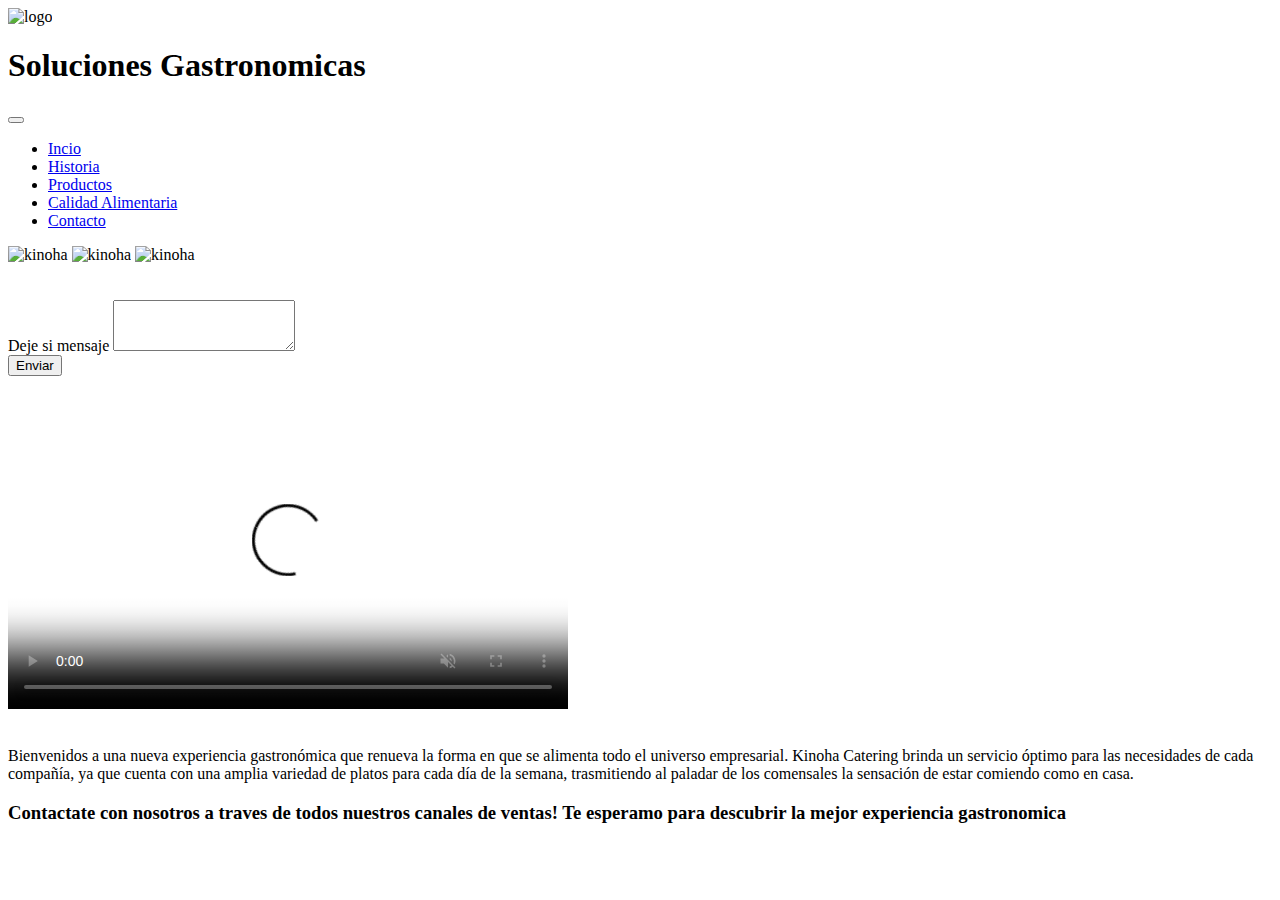
==== index.html @ c411c0e2 "video 5" ====
<!DOCTYPE html>
<html lang="en">
<head>
    <meta charset="UTF-8">
    <meta http-equiv="X-UA-Compatible" content="IE=edge">
    <meta name="author" content="Gianna">
    <meta name="description" content="Catering Kinoha">
    <meta name="keywords" content="servicio de catering">
    <meta name="viewport" content="width=device-width, initial-scale=1.0">
    <title>CateringKinoha</title>
    <!--Icono-->
    <link rel="icon" href="./IMG/logo.png">
    <!--Bootsrap-->
    <link href="https://cdn.jsdelivr.net/npm/bootstrap@5.2.1/dist/css/bootstrap.min.css" rel="stylesheet" integrity="sha384-iYQeCzEYFbKjA/T2uDLTpkwGzCiq6soy8tYaI1GyVh/UjpbCx/TYkiZhlZB6+fzT" crossorigin="anonymous">
    <script src="https://cdn.jsdelivr.net/npm/bootstrap@5.2.1/dist/js/bootstrap.bundle.min.js" integrity="sha384-u1OknCvxWvY5kfmNBILK2hRnQC3Pr17a+RTT6rIHI7NnikvbZlHgTPOOmMi466C8" crossorigin="anonymous"></script>
     <!--CSS-->
    <link rel="stylesheet" href="./CSS/main.css">
</head>
   
<body>
    <!--Pagina de inicio-->
    <header class="header">
        <img class="header__logo" src="./IMG/logo.png" alt="logo">
        <h1 class="header__titulo">Soluciones Gastronomicas</h1>
    <!--menu-->
    <nav class="nav__bar navbar navbar-expand-lg bg-light">
          <div class="container-fluid">
          <button class="navbar-toggler" type="button" data-bs-toggle="collapse" data-bs-target="#navbarNavDropdown" aria-controls="navbarNavDropdown" aria-expanded="false" aria-label="Toggle navigation">
            <span class="navbar-toggler-icon"></span>
          </button>
          <div class="collapse navbar-collapse" id="navbarNavDropdown">
            <ul class="navbar-nav">
              <li class="nav-item">
                <a class="nav-link active" aria-current="page" href="./index.html">Incio</a>
              </li>
              <li class="nav-item"> 
                <a class="nav-link" href="./historia.html">Historia</a>
              </li>
              <li class="nav-item">
                <a a class="nav-link" href="./productos.html">Productos</a>
              </li>
              <li class="nav-item">
                <a class="nav-link" href="./calidadAlimentaria.html">Calidad Alimentaria</a>
              </li>

              <li class="nav-item">
                <a class="nav-link" href="./contacto.html">Contacto</a>
              </li>
            </ul>
          </div>
        </div>
      </nav>
    <!--Imagenes-->
        <div class="header__img"></div>
            <img class="header__imagen" src="./IMG/eventos.jpg" alt="kinoha">
            <img class="header__imagen" src="./IMG/67476977_2457840760933077_3393305428363313152_n.jpg" alt="kinoha">
            <img class="header__imagen" src="./IMG/67474048_2457840884266398_8856637672941158400_n.jpg" alt="kinoha">
        </div>
    </header>
    <!--formulario-->
   
    <main class="header">
        <section class="main__secction">
            <form class="main_form container">
              <br><br>
              <div class="mb-3">
                <label for="exampleFormControlTextarea1" class="form-label">Deje si mensaje</label>
                <textarea class="form-control" id="exampleFormControlTextarea1" rows="3"></textarea>
              </div>
              <div class="col-12">
                <button type="submit" class="btn btn-primary">Enviar</button>
              </div>
            </form>
        </section>
    <!--video-->
    <br>
            <div class="container">
              <video width="560" height="315" src="./IMG/Video Promocional Catering-Buffet.mp4" controls muted loop poster="./IMG/logo.png"></video>
            </div>
            <br>
        <section class="container">

            <p class="main__p">Bienvenidos a una nueva experiencia gastronómica que renueva la forma en que se alimenta todo el universo empresarial. Kinoha Catering brinda un servicio óptimo para las necesidades de cada compañía, ya que cuenta con una amplia variedad de platos para cada día de la semana, trasmitiendo al paladar de los comensales la sensación de estar comiendo como en casa.</p>

           
        </section>
    </main>
    <!--pie de pagina-->
    <footer class="footer">
        <h3 class="footer__text"> Contactate con nosotros a traves de todos nuestros canales de ventas! Te esperamo para descubrir la mejor experiencia gastronomica</h3>
    </footer>  
</body>
</html>
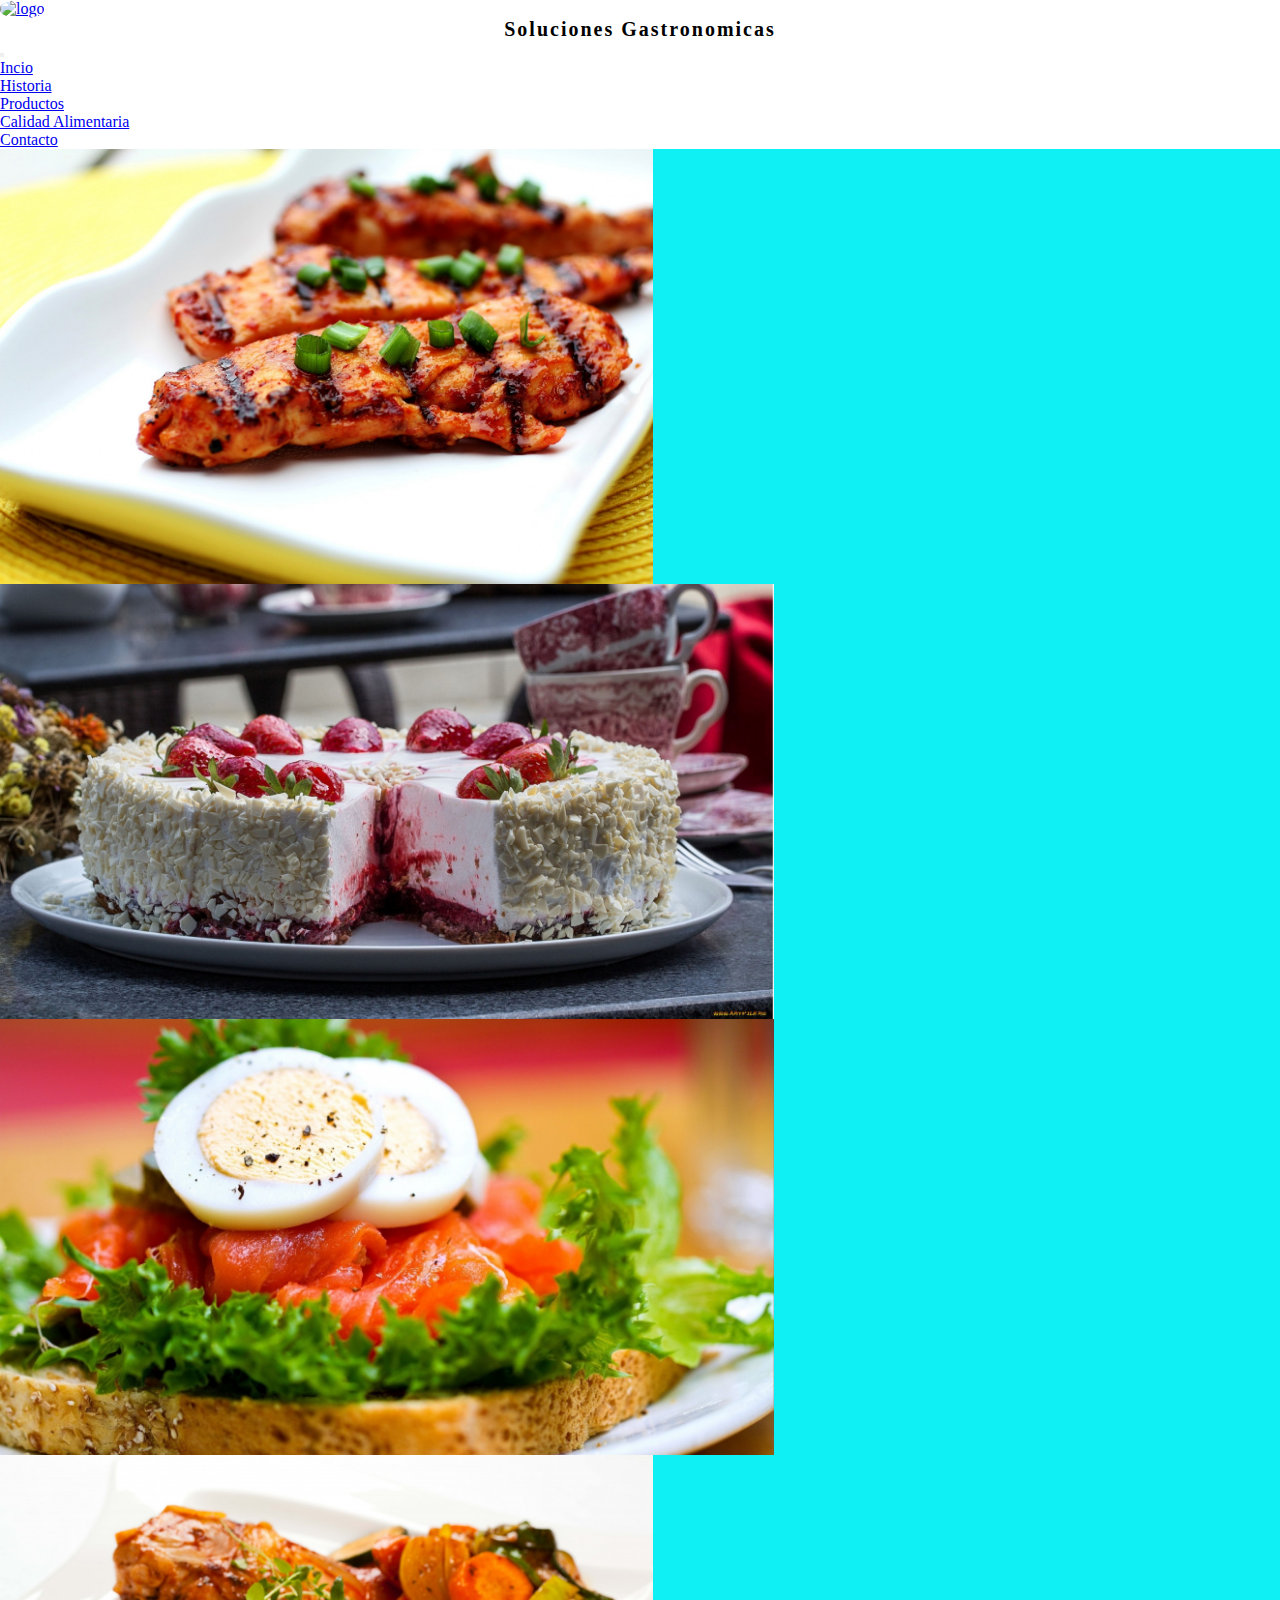
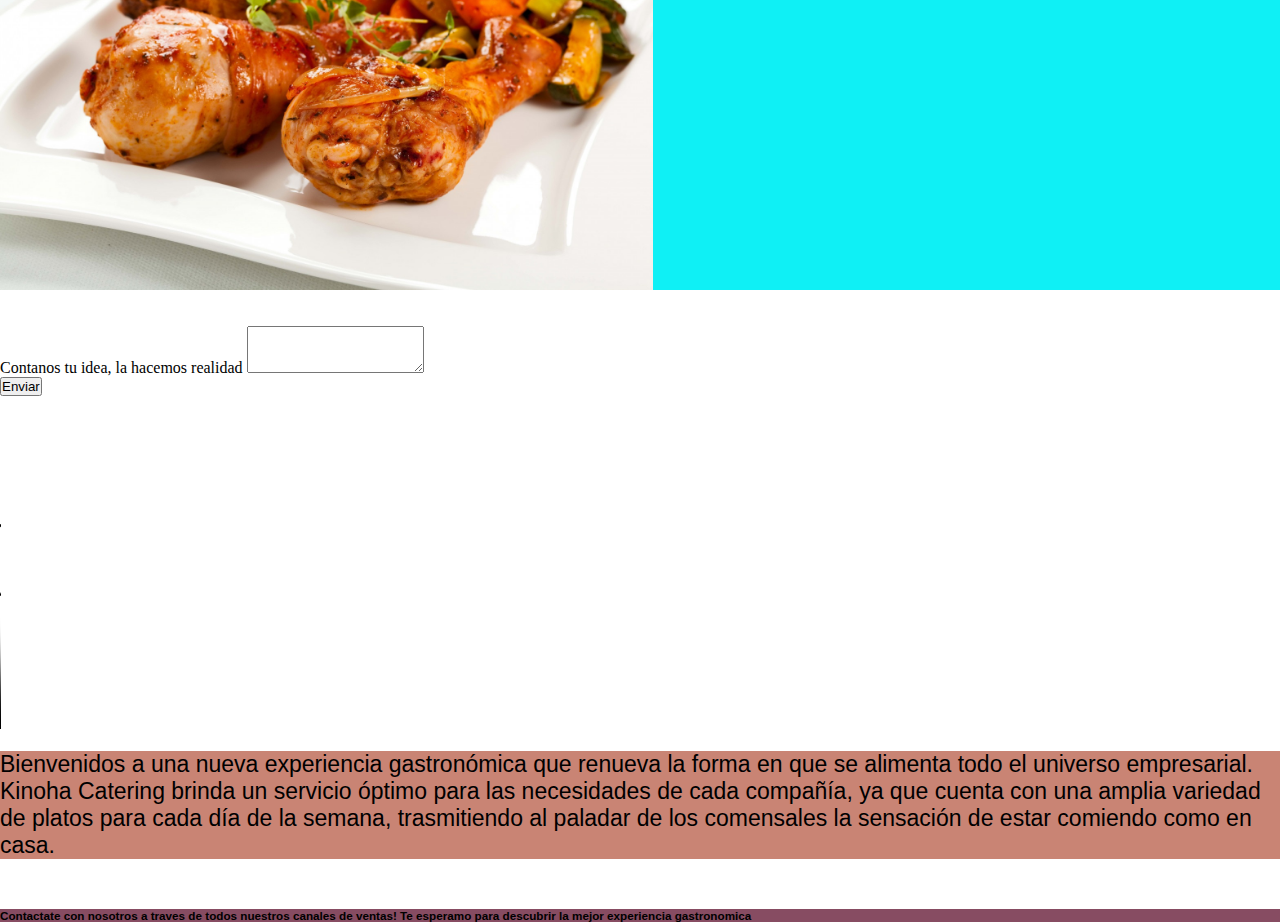
==== commit cb3bbb9a: "imagenes" ====
--- a/index.html
+++ b/index.html
@@ -20,7 +20,10 @@
 <body>
     <!--Pagina de inicio-->
     <header class="header">
-        <img class="header__logo" src="./IMG/logo.png" alt="logo">
+        
+        <a class="navbar-brand" href="/" rel="home">
+          <img class="header__logo" src="./IMG/logo.png" alt="logo">
+        </a>
         <h1 class="header__titulo">Soluciones Gastronomicas</h1>
     <!--menu-->
     <nav class="nav__bar navbar navbar-expand-lg bg-light">
@@ -50,21 +53,60 @@
           </div>
         </div>
       </nav>
-    <!--Imagenes-->
-        <div class="header__img"></div>
-            <img class="header__imagen" src="./IMG/eventos.jpg" alt="kinoha">
-            <img class="header__imagen" src="./IMG/67476977_2457840760933077_3393305428363313152_n.jpg" alt="kinoha">
-            <img class="header__imagen" src="./IMG/67474048_2457840884266398_8856637672941158400_n.jpg" alt="kinoha">
-        </div>
-    </header>
-    <!--formulario-->
-   
+     <!--Imagenes-->
+    
+    <section class="home-seccion-2 container-fluid">
+      <div class="row">
+          <article class="col-lg-6 col-md-6 col-sm-6 contenedor-proyectos">
+              <img src="./IMG/imagen1.jpg" class="img-responsive" />
+               <div class="trabajo-vermas">
+                  <div class="trabajo-fondo-vermas">
+                      <h2>Belleza Natural</h2>
+                      <h3>Isabel Macedo - Fotografía</h3>
+                      <a href="#">Ver más</a>
+                  </div>
+              </div>
+          </article>
+          <article class="col-lg-6 col-md-6 col-sm-6 contenedor-proyectos">
+              <img src="./IMG/imagen2.jpg" class="img-responsive" />
+              <div class="trabajo-vermas">
+                  <div class="trabajo-fondo-vermas">
+                      <h2>Belleza Natural</h2>
+                      <h3>Isabel Macedo - Fotografía</h3>
+                      <a href="#">Ver más</a>
+                  </div>
+              </div>
+          </article>
+          <article class="col-lg-6 col-md-6 col-sm-6 contenedor-proyectos">
+              <img src="./IMG/imagen3.jpg" class="img-responsive" />
+               <div class="trabajo-vermas">
+                  <div class="trabajo-fondo-vermas">
+                      <h2>Belleza Natural</h2>
+                      <h3>Isabel Macedo - Fotografía</h3>
+                      <a href="#">Ver más</a>
+                  </div>
+              </div>
+          </article>
+          <article class="col-lg-6 col-md-6 col-sm-6 contenedor-proyectos">
+              <img src="./IMG/imagen4.jpg" class="img-responsive" />
+              <div class="trabajo-vermas">
+                  <div class="trabajo-fondo-vermas">
+                      <h2>Belleza Natural</h2>
+                      <h3>Isabel Macedo - Fotografía</h3>
+                      <a href="#">Ver más</a>
+                  </div>
+              </div>
+          </article>
+      </div>
+  </section>
+
+
     <main class="header">
         <section class="main__secction">
             <form class="main_form container">
               <br><br>
               <div class="mb-3">
-                <label for="exampleFormControlTextarea1" class="form-label">Deje si mensaje</label>
+                <label for="exampleFormControlTextarea1" class="form-label">Contanos tu idea, la hacemos realidad</label>
                 <textarea class="form-control" id="exampleFormControlTextarea1" rows="3"></textarea>
               </div>
               <div class="col-12">
@@ -73,16 +115,14 @@
             </form>
         </section>
     <!--video-->
-    <br>
-            <div class="container">
-              <video width="560" height="315" src="./IMG/Video Promocional Catering-Buffet.mp4" controls muted loop poster="./IMG/logo.png"></video>
-            </div>
-            <br>
+      <br>
+        <div class="container">
+          <video width="560" height="315" src="./IMG/Video Promocional Catering-Buffet.mp4" controls muted loop poster="./IMG/logo.png"></video>
+        </div>
+      <br>
+    <!--formulario-->
         <section class="container">
-
             <p class="main__p">Bienvenidos a una nueva experiencia gastronómica que renueva la forma en que se alimenta todo el universo empresarial. Kinoha Catering brinda un servicio óptimo para las necesidades de cada compañía, ya que cuenta con una amplia variedad de platos para cada día de la semana, trasmitiendo al paladar de los comensales la sensación de estar comiendo como en casa.</p>
-
-           
         </section>
     </main>
     <!--pie de pagina-->
--- a/CSS/main.css
+++ b/CSS/main.css
@@ -0,0 +1,372 @@
+@charset "UTF-8";
+* {
+  margin: 0px;
+  padding: 0px;
+  box-sizing: border-box; }
+
+.header {
+  background-image: url(../IMG/fondo5.jpg);
+  width: 100%; }
+
+/*titulo de todas las secciones */
+.header__titulo {
+  font-weight: bold;
+  font-size: 20px;
+  text-align: center;
+  letter-spacing: 2px; }
+
+.header__logo {
+  border-radius: 45%;
+  width: 100px;
+  height: 100px; }
+
+.header__imagen {
+  width: 100%;
+  height: 100px;
+  object-fit: cover; }
+
+/*historia */
+.header__historia-tittle {
+  margin-bottom: 20%; }
+
+/*productos */
+.header__productos-subtittle {
+  font-size: 20px;
+  font-family: "Gill Sans", "Gill Sans MT", Calibri, "Trebuchet MS", sans-serif;
+  text-align: center;
+  margin-bottom: 20px; }
+
+.header__productos-nav {
+  font-size: 20px;
+  font-family: "Times New Roman", Times, serif;
+  margin-top: 20px;
+  text-align: center; }
+
+/*CalidadAlimentaria */
+.header__calidad-p {
+  font-size: 20px;
+  font-family: "Gill Sans", "Gill Sans MT", Calibri, "Trebuchet MS", sans-serif;
+  text-align: center;
+  margin-top: 20px; }
+
+/*contacto */
+.header__contact-input .header__contact-text {
+  font-size: 30px;
+  outline: #d79080;
+  margin-top: 20px;
+  font-family: "Gill Sans", "Gill Sans MT", Calibri, "Trebuchet MS", sans-serif; }
+
+.header__contact-btn {
+  font-size: 30px;
+  width: 50px;
+  height: 50px;
+  outline: #d79080;
+  color: #874C62; }
+
+.main__form-input {
+  background-color: white;
+  font-size: 10px;
+  color: black;
+  margin-left: 15%;
+  margin-top: 5%; }
+
+.main__form-button:hover {
+  width: 60px;
+  height: 30px;
+  background-color: #C98474;
+  border-bottom: solid 5px 5px 5px 5px black;
+  margin-left: 5%;
+  transition: all 5s;
+  color: #A7D2CB; }
+
+.main__video {
+  background-color: #C98474;
+  margin: 20%;
+  width: 50%; }
+
+.main__p {
+  background-color: #C98474;
+  font-size: 23px;
+  font-family: "Gill Sans", "Gill Sans MT", Calibri, "Trebuchet MS", sans-serif;
+  margin-bottom: 50px; }
+
+/*historia */
+.main__historia-p {
+  background-image: url(../IMG/21230897-grunge-fondo-con-espacio-para-texto-o-imagen-para-el-diseño-creativo-diseño-ilustraciones-de-estilo-.webp);
+  background-repeat: no-repeat;
+  background-size: 100%;
+  font-size: 15px;
+  padding: 5%;
+  margin-bottom: 20px; }
+
+.main__historia-img {
+  width: 100%;
+  height: 100%; }
+
+/*productos */
+.main__productos-conteiner {
+  display: flex;
+  justify-content: space-between;
+  background-color: #ead0c9;
+  width: 100%;
+  display: flex;
+  flex-wrap: wrap; }
+
+.main__productos-name {
+  font-size: 20px;
+  text-align: center;
+  margin: 10%; }
+
+.main__productos-p {
+  font-size: 15px;
+  font-family: "Gill Sans", "Gill Sans MT", Calibri, "Trebuchet MS", sans-serif;
+  margin-top: 20px;
+  margin-right: 20px;
+  display: inline-block;
+  overflow: auto; }
+
+.main__productos-img {
+  width: 100%;
+  height: 10%;
+  object-fit: cover; }
+
+/*CalidadAlimentaria */
+.main__calidad {
+  background-color: #e6b9af;
+  width: 100%; }
+
+.main__calidad-subtittle {
+  font-size: 30px;
+  margin: 10px; }
+
+.main__calidad-input {
+  height: 50px;
+  width: 50px;
+  display: flex;
+  justify-content: center; }
+
+.span__calidad {
+  font-size: 30px;
+  font-family: serif;
+  text-decoration: wavy; }
+
+.home-seccion-2 .contenedor-proyectos {
+  padding: 0px;
+  padding-bottom: 35%;
+  position: relative; }
+
+.home-seccion-2 .contenedor-proyectos img {
+  position: absolute;
+  top: 0px;
+  left: 0px;
+  object-fit: cover;
+  height: 100%; }
+
+.home-seccion-2 .contenedor-proyectos {
+  padding: 0px;
+  padding-bottom: 20%;
+  position: relative;
+  overflow: hidden;
+  height: auto;
+  background-color: #0ff0f5; }
+
+.home-seccion-2 .contenedor-proyectos {
+  padding-bottom: 34%; }
+
+.home-seccion-2 .contenedor-proyectos img {
+  position: absolute;
+  top: 0px;
+  left: 0px;
+  object-fit: cover;
+  height: 100%;
+  z-index: 2;
+  transition: all 0.5s;
+  -webkit-transition: all 0.5s;
+  -moz-transition: all 0.5s;
+  -o-transition: all 0.5s;
+  -ms-transition: all 0.5s; }
+
+.home-seccion-2 .contenedor-proyectos:hover img {
+  -ms-filter: "progid:DXImageTransform.Microsoft.Alpha(Opacity=50)";
+  filter: alpha(opacity=50);
+  -moz-opacity: 0.5;
+  -khtml-opacity: 0.5;
+  opacity: 0.5;
+  filter: grayscale(100%);
+  -webkit-filter: grayscale(100%); }
+
+.home-seccion-2 .contenedor-proyectos .trabajo-vermas {
+  position: absolute;
+  top: -300px;
+  left: 0px;
+  height: 100%;
+  width: 100%;
+  transition: all 0.5s;
+  -webkit-transition: all 0.5s;
+  -moz-transition: all 0.5s;
+  -o-transition: all 0.5s;
+  -ms-transition: all 0.5s; }
+
+.home-seccion-2 .contenedor-proyectos:hover .trabajo-vermas {
+  top: 0px;
+  z-index: 3; }
+
+.home-seccion-2 .contenedor-proyectos .trabajo-vermas .trabajo-fondo-vermas {
+  color: #fff;
+  position: absolute;
+  top: 50%;
+  left: 0;
+  transform: translate(0, -50%);
+  text-align: center;
+  right: 0; }
+
+.home-seccion-2 .contenedor-proyectos .trabajo-vermas .trabajo-fondo-vermas h2 {
+  margin: 0px;
+  margin-bottom: 15px;
+  font-size: 35px;
+  line-height: 1; }
+
+.home-seccion-2 .contenedor-proyectos .trabajo-vermas .trabajo-fondo-vermas h3 {
+  margin: 0px;
+  margin-bottom: 15px;
+  font-size: 16px; }
+
+.home-seccion-2 .contenedor-proyectos .trabajo-vermas .trabajo-fondo-vermas a {
+  background-color: #281c5a;
+  color: #0ff0f5;
+  text-decoration: none;
+  font-size: 20px;
+  padding: 10px 30px;
+  display: inline-block; }
+
+.footer {
+  background-color: #874C62;
+  font-size: 10px;
+  font-family: "Gill Sans", "Gill Sans MT", Calibri, "Trebuchet MS", sans-serif; }
+
+/*historia */
+.footer__historia {
+  background-color: #e6b9af; }
+
+.footer__historia-p {
+  font-size: 10px;
+  font-family: "Gill Sans", "Gill Sans MT", Calibri, "Trebuchet MS", sans-serif;
+  text-align: center;
+  margin-top: 20px; }
+
+/*productos */
+.footer__productos {
+  background-color: #e1ceca; }
+
+.footer__productos-p {
+  font-size: 20px;
+  font-family: "Gill Sans", "Gill Sans MT", Calibri, "Trebuchet MS", sans-serif;
+  text-align: center;
+  margin-top: 20px; }
+
+.footer__productos-text {
+  font-size: 20px;
+  font-style: italic;
+  text-decoration: solid;
+  display: flex;
+  align-items: center;
+  margin: 10%; }
+
+/*CalidadAlimentaria */
+.footer__calidad-text {
+  margin-top: 20px;
+  font-size: 10px;
+  background-color: #d79080; }
+
+.footer__calidad {
+  background-image: url(../IMG/fondotext.jpg); }
+
+/*contacto */
+.footer__contact-p {
+  font-size: 20px;
+  background-color: #e1ceca;
+  display: flex;
+  margin-top: 20px; }
+
+.footer__contact-maps {
+  width: 100%;
+  display: flex;
+  align-items: center; }
+
+.footer__contact-number .footer__contact-email {
+  display: flex;
+  justify-content: center;
+  background-color: #e1ceca;
+  font-size: 20px;
+  margin-left: 20px; }
+
+@media (max-width: 768px) {
+  .header__imagen {
+    display: flex;
+    flex-direction: column;
+    width: 100%;
+    height: 60%; }
+
+  .main__form-input {
+    background-color: white;
+    font-size: 30px;
+    color: black;
+    margin-left: 15%;
+    margin-top: 5%; }
+
+  .main__productos-img:hover {
+    filter: grayscale(80%) opacity(0.5); }
+
+  .home-seccion-2 .contenedor-proyectos .trabajo-vermas .trabajo-fondo-vermas h3 {
+    margin: 0px;
+    margin-bottom: 15px;
+    font-size: 16px; }
+
+  .home-seccion-2 .contenedor-proyectos img {
+    position: absolute;
+    top: 0px;
+    left: 0px;
+    object-fit: cover;
+    height: 100%;
+    z-index: 2;
+    transition: all 0.5s;
+    -webkit-transition: all 0.5s; }
+
+  .img-responsive {
+    width: 100%;
+    display: block;
+    max-width: 100%; } }
+/*******portatil*********** */
+@media (max-width: 1024px) {
+  .header__imagen {
+    display: flex;
+    flex-direction: column;
+    width: 100%;
+    height: 60%; }
+
+  .main__form-input {
+    background-color: white;
+    font-size: 35px;
+    color: black;
+    margin-left: 20%;
+    margin-top: 10%; }
+
+  .contenedor-proyectos .trabajo-vermas .trabajo-fondo-vermas h3 {
+    margin: 0px;
+    margin-bottom: 15px;
+    font-size: 16px; }
+
+  .home-seccion-2 .contenedor-proyectos img {
+    position: absolute;
+    top: 0px;
+    left: 0px;
+    object-fit: cover;
+    height: 100%;
+    z-index: 2;
+    transition: all 0.5s;
+    -webkit-transition: all 0.5s; }
+
+  .img-responsive {
+    width: 100%; } }
+
+/*# sourceMappingURL=main.css.map */
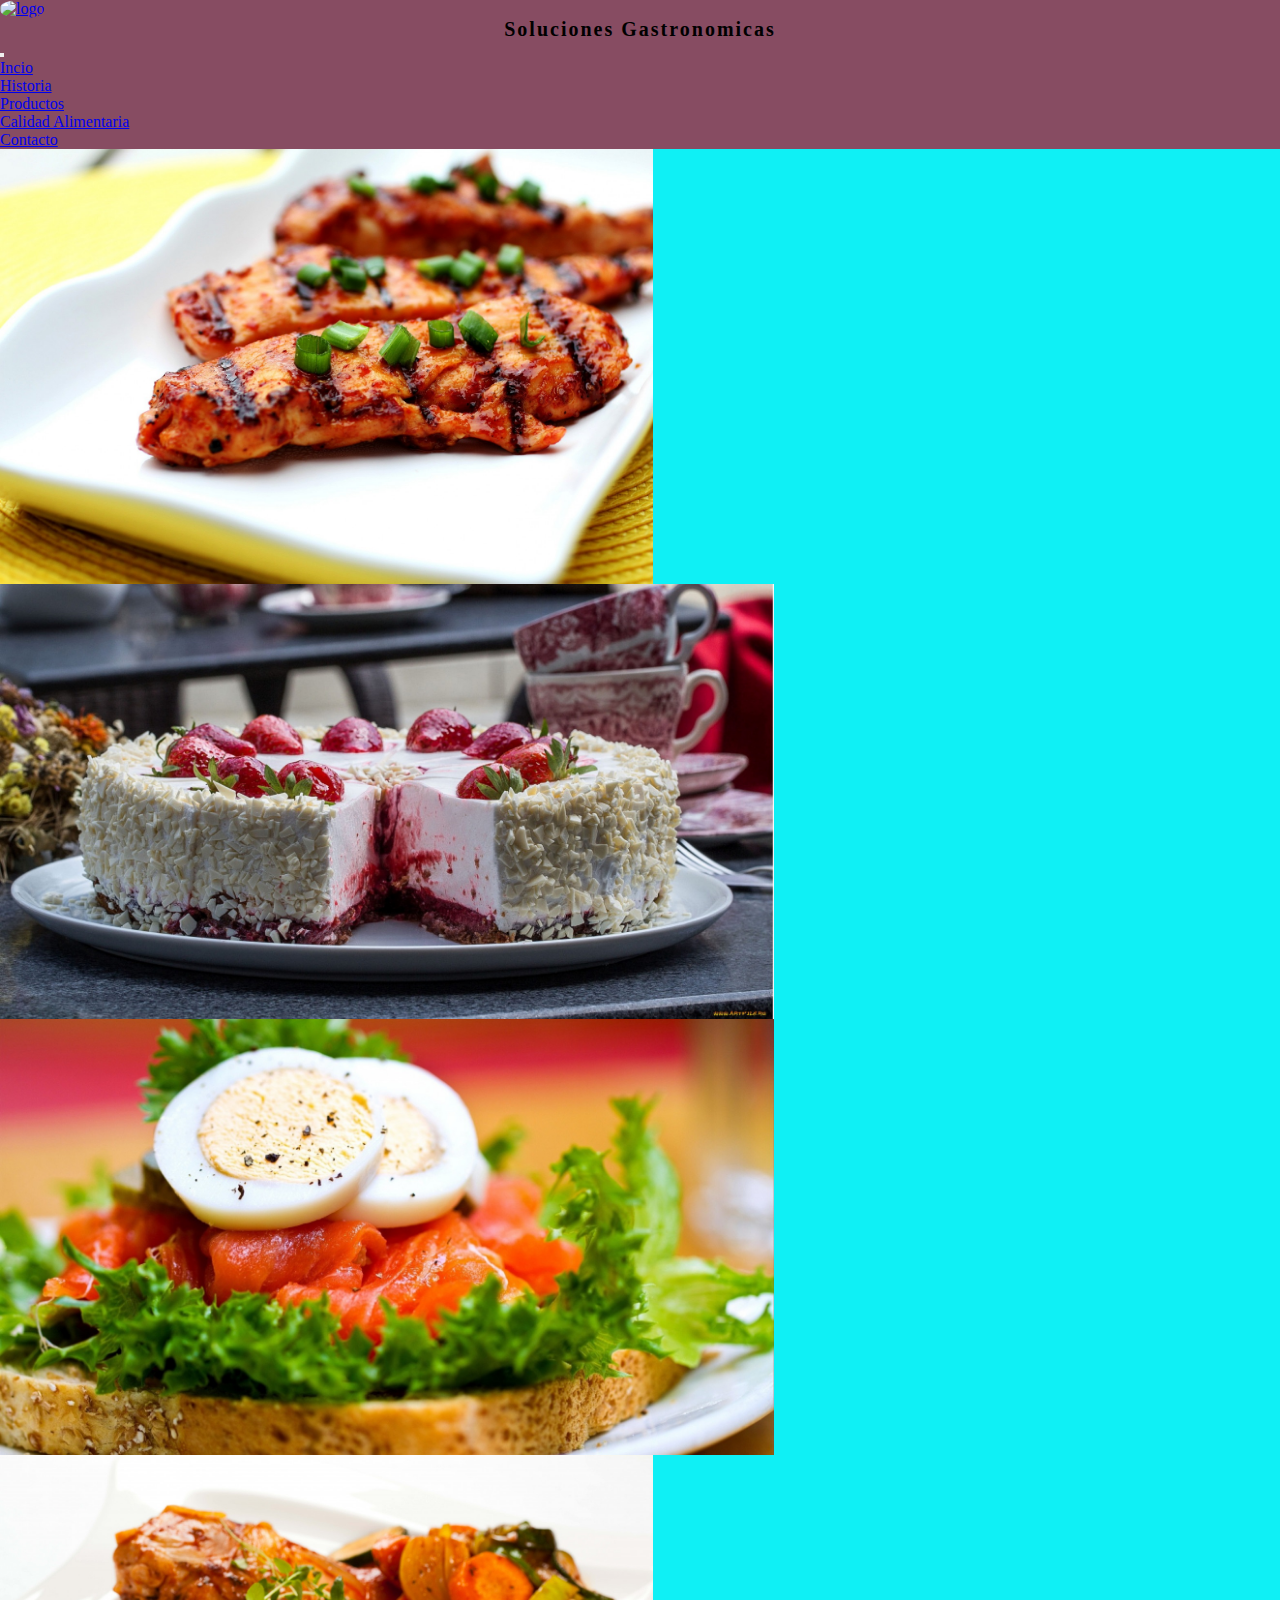
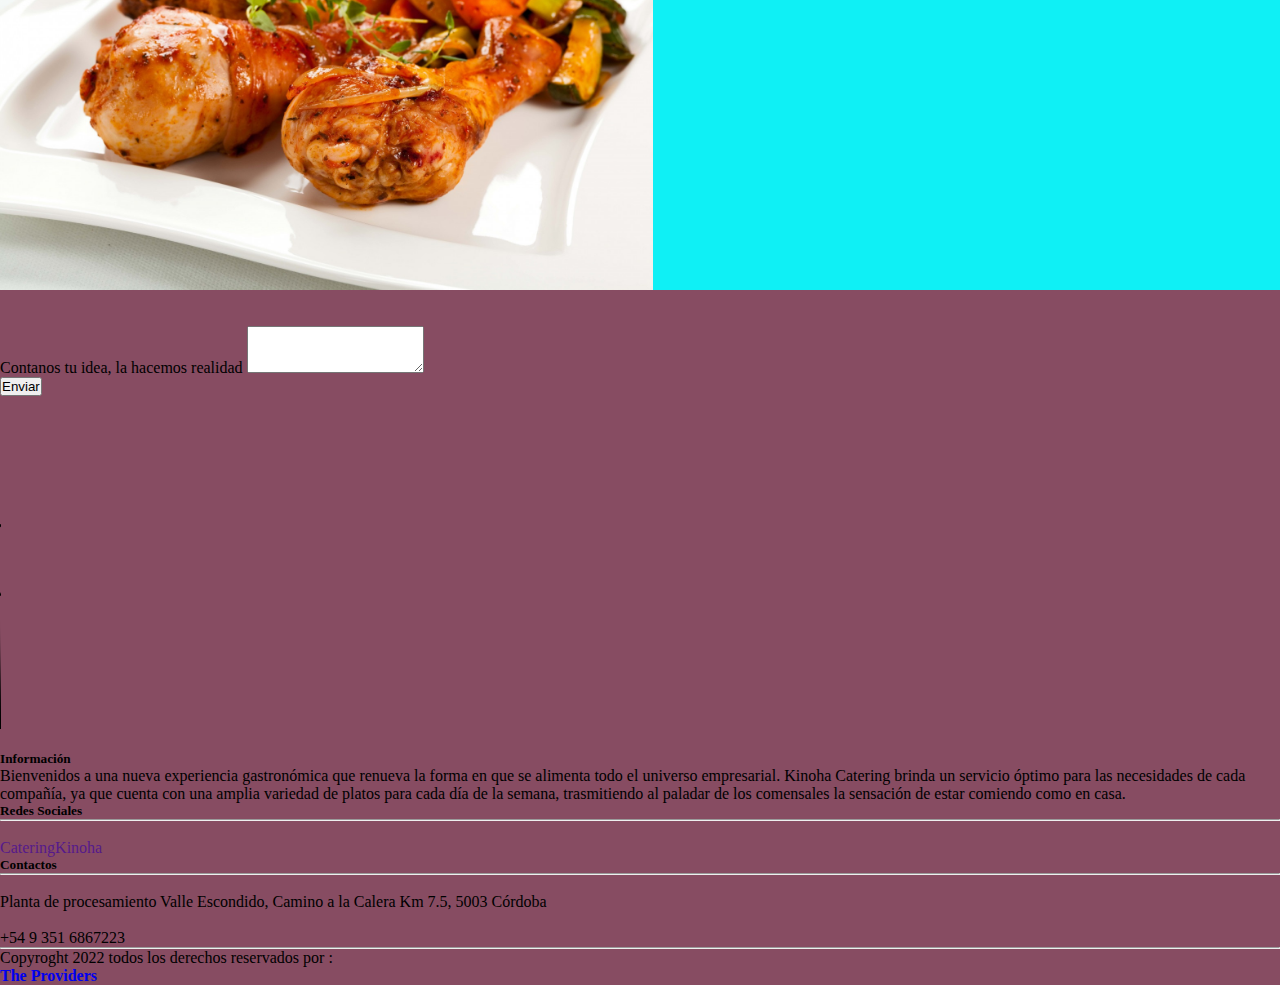
==== commit 4d252972: "footer color" ====
--- a/index.html
+++ b/index.html
@@ -8,6 +8,7 @@
     <meta name="keywords" content="servicio de catering">
     <meta name="viewport" content="width=device-width, initial-scale=1.0">
     <title>CateringKinoha</title>
+    <script src="https://kit.fontawesome.com/a0f12dd17c.js" crossorigin="anonymous"></script>
     <!--Icono-->
     <link rel="icon" href="./IMG/logo.png">
     <!--Bootsrap-->
@@ -54,7 +55,7 @@
         </div>
       </nav>
      <!--Imagenes-->
-    
+   </header>
     <section class="home-seccion-2 container-fluid">
       <div class="row">
           <article class="col-lg-6 col-md-6 col-sm-6 contenedor-proyectos">
@@ -116,18 +117,64 @@
         </section>
     <!--video-->
       <br>
-        <div class="container">
-          <video width="560" height="315" src="./IMG/Video Promocional Catering-Buffet.mp4" controls muted loop poster="./IMG/logo.png"></video>
-        </div>
+    <div class="container">
+      <div class="row g-3">
+        <div class="col-md-3"></div>
+        <div class="col-md-6">
+        <video width="560" height="315" src="./IMG/Video Promocional Catering-Buffet.mp4" controls muted loop poster="./IMG/logo.png"></video>
+      </div>
+      <div class="col-md-3"></div>
+      </div>
+    </div>
       <br>
-    <!--formulario-->
-        <section class="container">
-            <p class="main__p">Bienvenidos a una nueva experiencia gastronómica que renueva la forma en que se alimenta todo el universo empresarial. Kinoha Catering brinda un servicio óptimo para las necesidades de cada compañía, ya que cuenta con una amplia variedad de platos para cada día de la semana, trasmitiendo al paladar de los comensales la sensación de estar comiendo como en casa.</p>
-        </section>
     </main>
     <!--pie de pagina-->
-    <footer class="footer">
-        <h3 class="footer__text"> Contactate con nosotros a traves de todos nuestros canales de ventas! Te esperamo para descubrir la mejor experiencia gastronomica</h3>
-    </footer>  
+    <footer class="bg-light bg-opacity-50 text-dark pt-5 pb-4">
+
+      <div class="container text-center text-md-left">
+          <div class="row text-center text-md-left">
+    
+              <div class="col-md-3 col-lg-3 col-xl-3 mx-auto mt-3">
+                  <h5 class="text-uppercase mb-4 font-weight-bold text-dark">Información</h5>
+                  <p class="mb-4 text-dark">Bienvenidos a una nueva experiencia gastronómica que renueva la forma en que se alimenta todo el universo empresarial. Kinoha Catering brinda un servicio óptimo para las necesidades de cada compañía, ya que cuenta con una amplia variedad de platos para cada día de la semana, trasmitiendo al paladar de los comensales la sensación de estar comiendo como en casa.</p>
+              </div>
+    
+              <div class="col-md-2 col-lg-2 col-xl-2 mx-auto mt-3">
+                  <h5 class="text-uppercase mb-4 font-weight-bold text-dark">Redes Sociales</h5>
+                  <hr class="mb-4">
+                  <p>
+                
+                      <li class="fab fa-facebook-square mr-3 text-dark"></li><a href="" target="_blank" class="text-dark" style="text-decoration: none;">  <p class="text-dark"> CateringKinoha</p>  </a> 
+                  </p>
+              </div>
+    
+              <div class="col-md-4 col-lg-3 col-xl-3 mx-auto mt-3">
+                  <h5 class="text-uppercase mb-4 font-weight-bold text-dark">Contactos</h5>
+                  <hr class="mb-4">
+                  <p>
+                      <li class="fas fa-home mr-3 text-dark"></li> <p class="text-dark">Planta de procesamiento
+                        Valle Escondido, Camino a la Calera Km 7.5, 5003 Córdoba</p>  
+                  </p>
+                  <p>
+                      <li class="fas fa-phone mr-3 text-dark"></li> <p class="text-dark">+54 9 351 6867223</p>
+                  </p>
+              </div>
+    
+              <hr class="mb-4">
+              <div class="row d-flex justify-content-center">
+                  <div>
+                      <p>
+                          <i class="fa fa-copyright" aria-hidden="true"></i> <p class="text-dark">
+                          Copyroght 2022 todos los derechos reservados por :</p>
+                          <a href="#" style="text-decoration: none;">
+                          <strong class="text-info">The Providers</strong>
+                          </a>
+                      </p>
+    
+                  </div>
+              </div>
+          </div>
+      </div>
+    </footer> 
 </body>
 </html>--- a/CSS/main.css
+++ b/CSS/main.css
@@ -3,6 +3,9 @@
   margin: 0px;
   padding: 0px;
   box-sizing: border-box; }
+
+body {
+  background-color: #874C62; }
 
 .header {
   background-image: url(../IMG/fondo5.jpg);
@@ -244,62 +247,6 @@
   font-size: 10px;
   font-family: "Gill Sans", "Gill Sans MT", Calibri, "Trebuchet MS", sans-serif; }
 
-/*historia */
-.footer__historia {
-  background-color: #e6b9af; }
-
-.footer__historia-p {
-  font-size: 10px;
-  font-family: "Gill Sans", "Gill Sans MT", Calibri, "Trebuchet MS", sans-serif;
-  text-align: center;
-  margin-top: 20px; }
-
-/*productos */
-.footer__productos {
-  background-color: #e1ceca; }
-
-.footer__productos-p {
-  font-size: 20px;
-  font-family: "Gill Sans", "Gill Sans MT", Calibri, "Trebuchet MS", sans-serif;
-  text-align: center;
-  margin-top: 20px; }
-
-.footer__productos-text {
-  font-size: 20px;
-  font-style: italic;
-  text-decoration: solid;
-  display: flex;
-  align-items: center;
-  margin: 10%; }
-
-/*CalidadAlimentaria */
-.footer__calidad-text {
-  margin-top: 20px;
-  font-size: 10px;
-  background-color: #d79080; }
-
-.footer__calidad {
-  background-image: url(../IMG/fondotext.jpg); }
-
-/*contacto */
-.footer__contact-p {
-  font-size: 20px;
-  background-color: #e1ceca;
-  display: flex;
-  margin-top: 20px; }
-
-.footer__contact-maps {
-  width: 100%;
-  display: flex;
-  align-items: center; }
-
-.footer__contact-number .footer__contact-email {
-  display: flex;
-  justify-content: center;
-  background-color: #e1ceca;
-  font-size: 20px;
-  margin-left: 20px; }
-
 @media (max-width: 768px) {
   .header__imagen {
     display: flex;
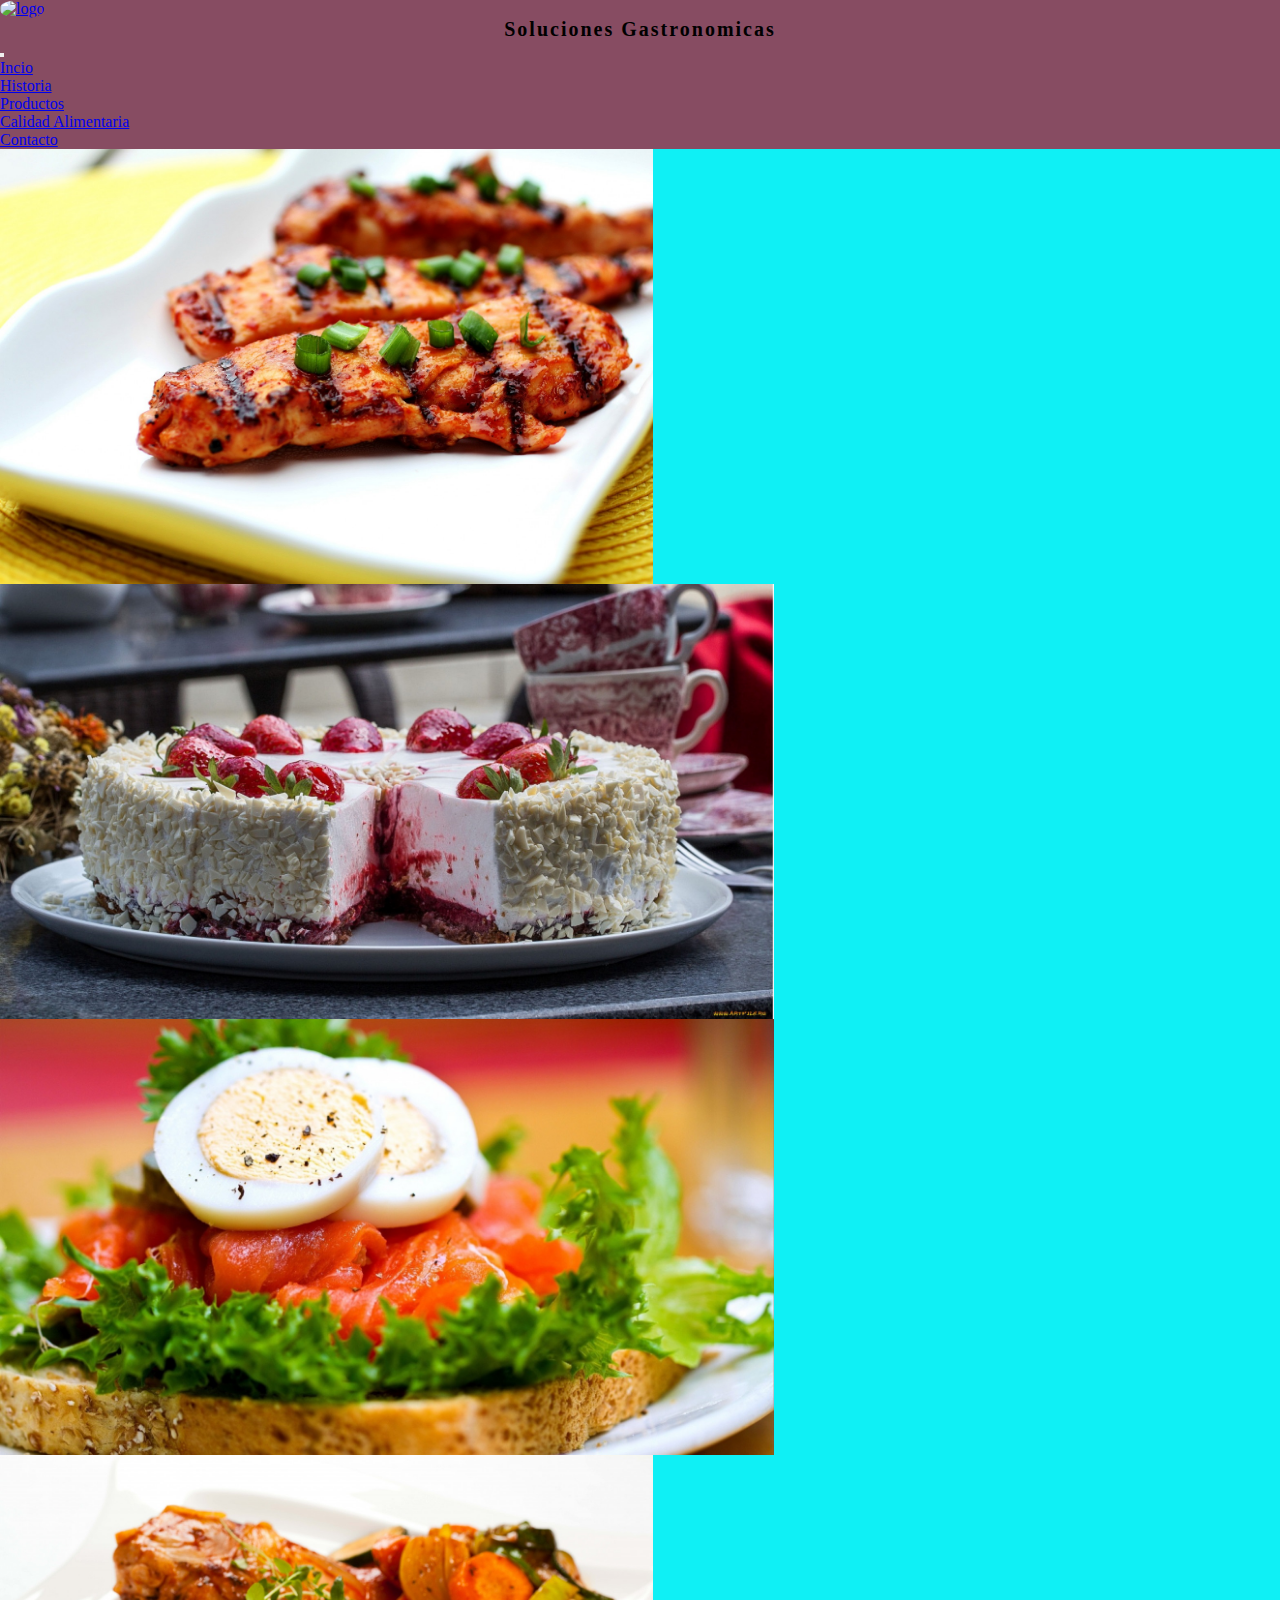
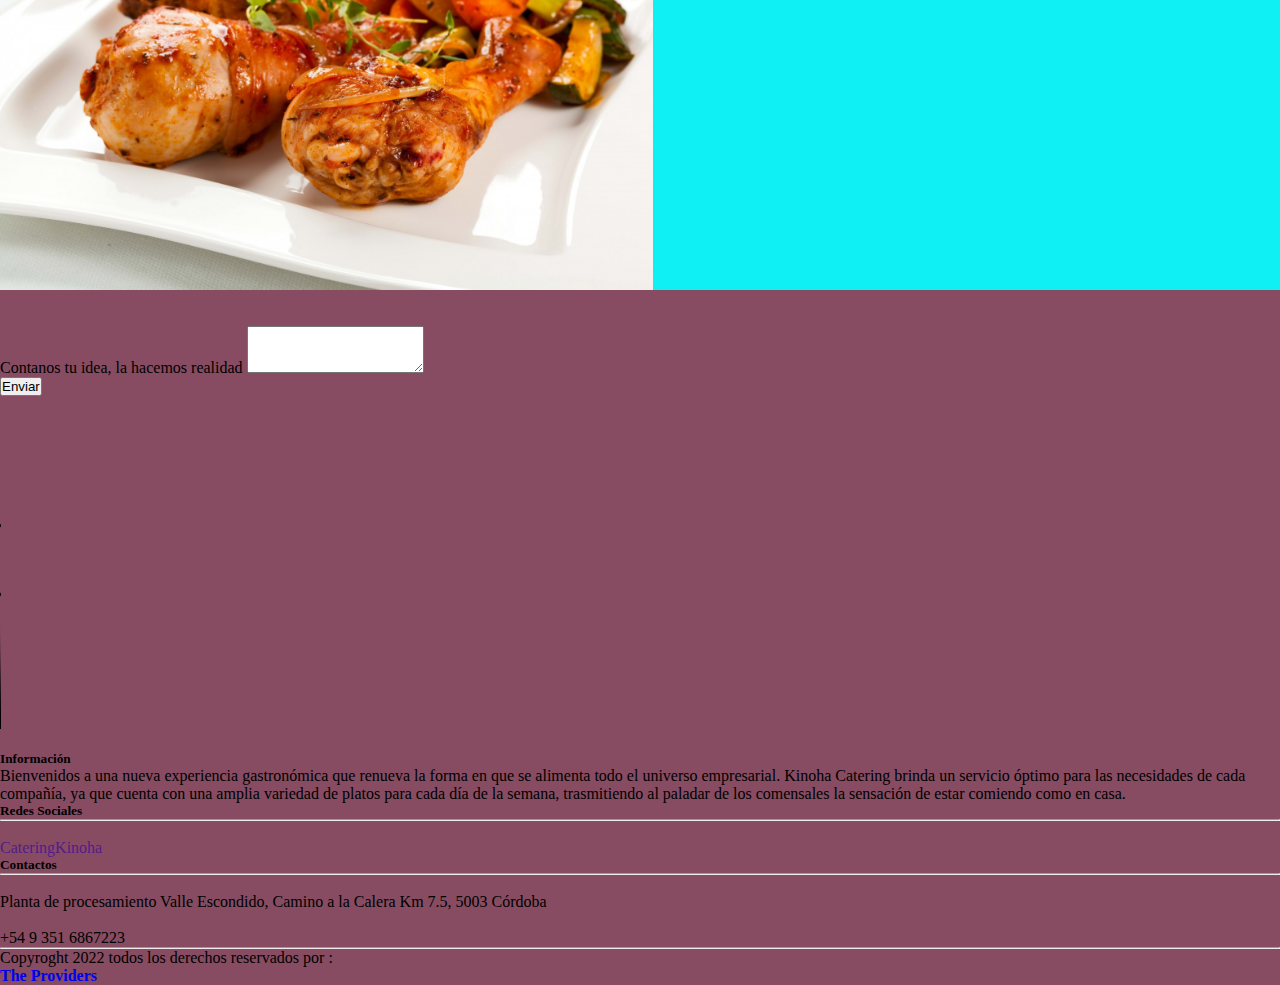
==== commit 4d115899: "entrega" ====
--- a/index.html
+++ b/index.html
@@ -62,8 +62,8 @@
               <img src="./IMG/imagen1.jpg" class="img-responsive" />
                <div class="trabajo-vermas">
                   <div class="trabajo-fondo-vermas">
-                      <h2>Belleza Natural</h2>
-                      <h3>Isabel Macedo - Fotografía</h3>
+                      <h2>Servicio</h2>
+
                       <a href="#">Ver más</a>
                   </div>
               </div>
@@ -72,8 +72,8 @@
               <img src="./IMG/imagen2.jpg" class="img-responsive" />
               <div class="trabajo-vermas">
                   <div class="trabajo-fondo-vermas">
-                      <h2>Belleza Natural</h2>
-                      <h3>Isabel Macedo - Fotografía</h3>
+                      <h2>Belleza</h2>
+
                       <a href="#">Ver más</a>
                   </div>
               </div>
@@ -82,8 +82,8 @@
               <img src="./IMG/imagen3.jpg" class="img-responsive" />
                <div class="trabajo-vermas">
                   <div class="trabajo-fondo-vermas">
-                      <h2>Belleza Natural</h2>
-                      <h3>Isabel Macedo - Fotografía</h3>
+                      <h2>Natural</h2>
+
                       <a href="#">Ver más</a>
                   </div>
               </div>
@@ -92,8 +92,8 @@
               <img src="./IMG/imagen4.jpg" class="img-responsive" />
               <div class="trabajo-vermas">
                   <div class="trabajo-fondo-vermas">
-                      <h2>Belleza Natural</h2>
-                      <h3>Isabel Macedo - Fotografía</h3>
+                      <h2>Calidad</h2>
+
                       <a href="#">Ver más</a>
                   </div>
               </div>
